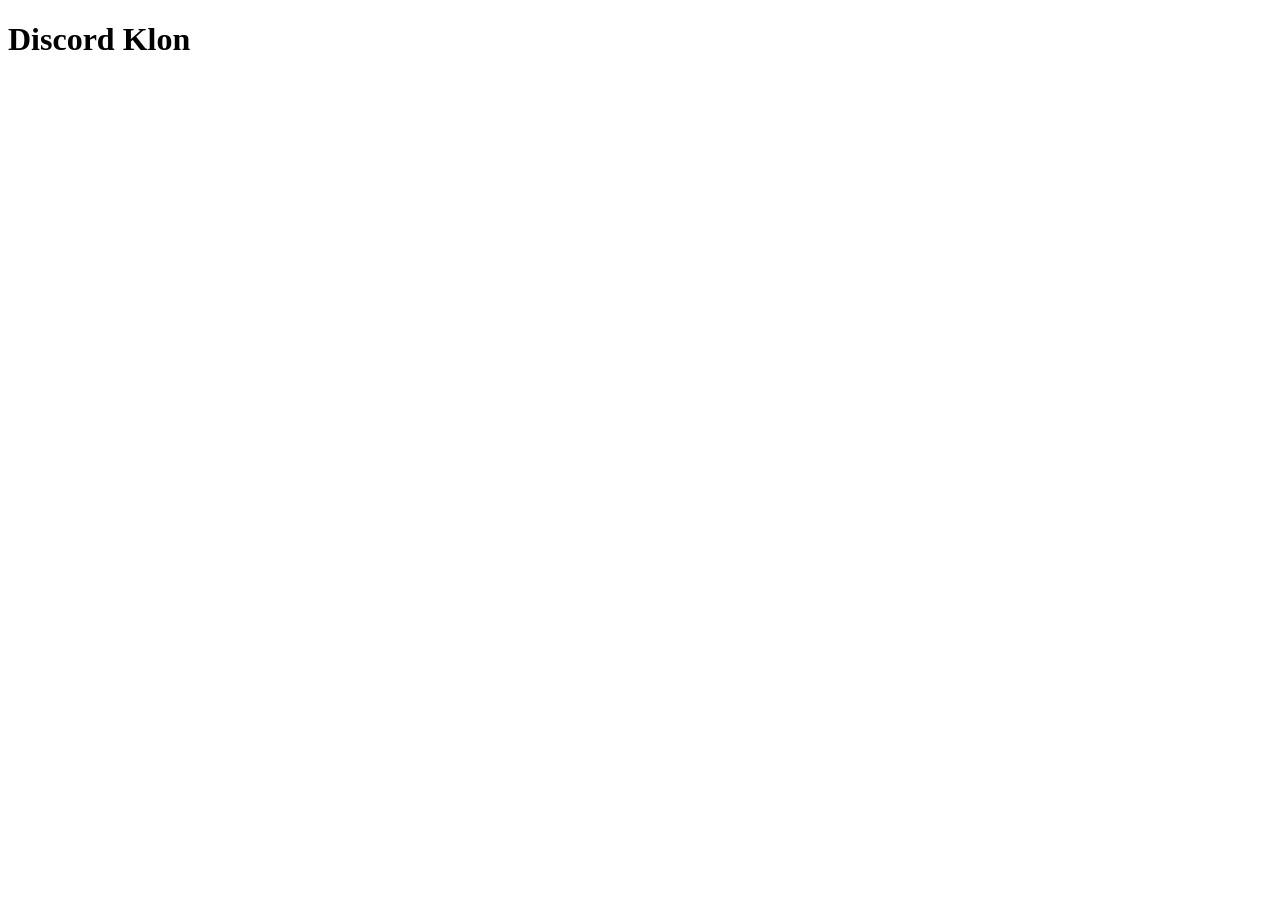
==== wwwroot/index.html @ 87304ded "Refactor project structure: move HTML, JS, and CSS to wwwroot; remove old public files; update proje" ====
<!doctype html>
<html lang="en">
  <head>
    <meta charset="UTF-8" />
    <meta name="viewport" content="width=device-width, initial-scale=1.0" />
    <title>Discord klon</title>
    <script src="index.js" defer></script>
    <link rel="stylesheet" href="styles.css" />
  </head>
  <body>
    <h1>Discord Klon</h1>
    <div id="message-container">
      <p id="user-name"></p>
      <p id="message"></p>
    </div>
  </body>
</html>
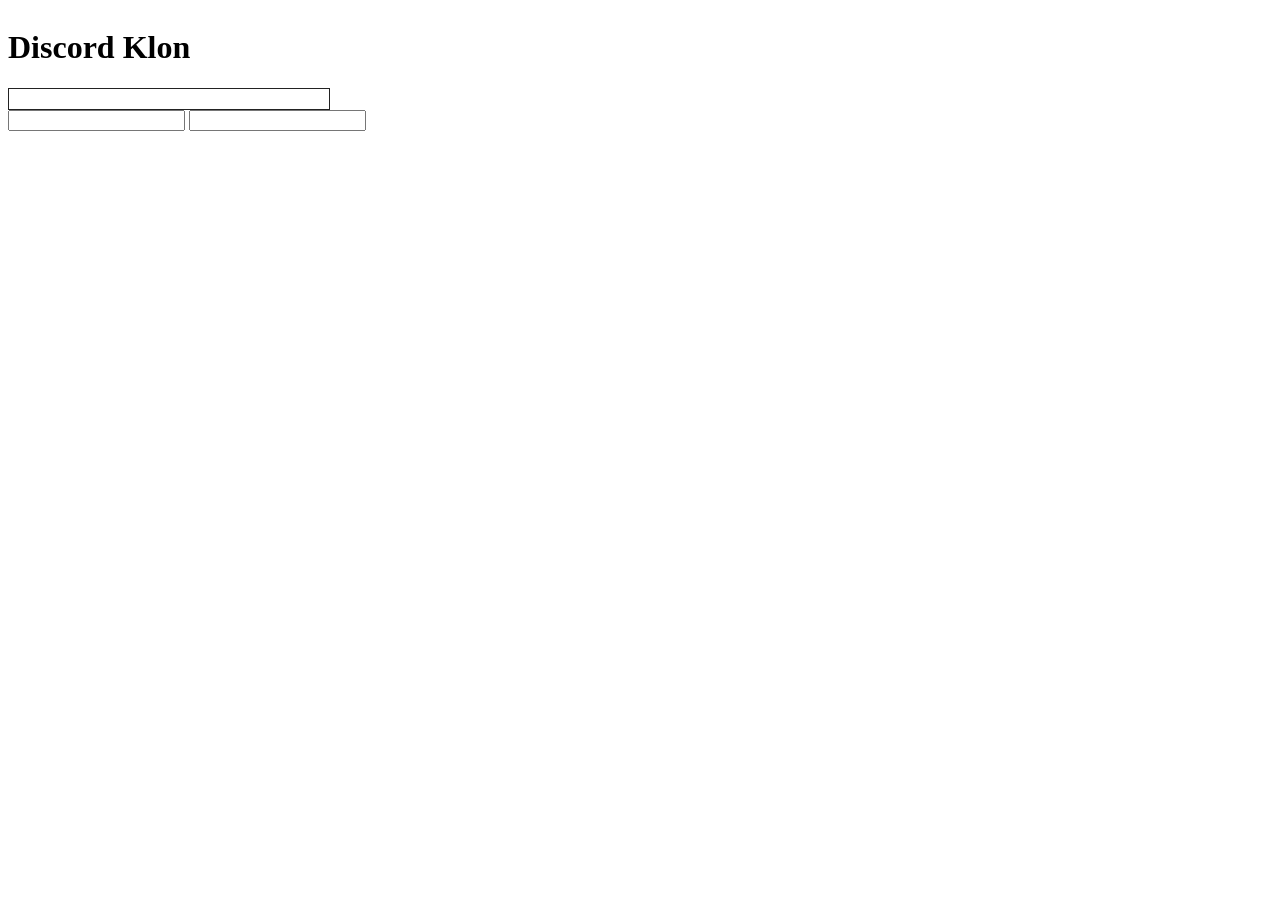
==== commit 28ad7244: "Add creating list of posts" ====
--- a/wwwroot/index.html
+++ b/wwwroot/index.html
@@ -9,9 +9,10 @@
   </head>
   <body>
     <h1>Discord Klon</h1>
-    <div id="message-container">
-      <p id="user-name"></p>
-      <p id="message"></p>
+    <div id="message-container"></div>
+    <div id="input-container">
+      <input id="name-input" type="text"/>
+      <input id="message-input" type="text"/>
     </div>
   </body>
 </html>
--- a/wwwroot/styles.css
+++ b/wwwroot/styles.css
@@ -0,0 +1,20 @@
+main, html {
+    height: 100%;
+    display: flex;
+    flex-direction: column;
+    gap: 10px;
+}
+
+h1 {
+    justify-self: center;
+}
+
+#message-container {
+    border: 1px solid #222;
+    max-width: 300px;
+    padding: 10px;
+}
+
+.user-name {
+    font-weight: bold;
+}
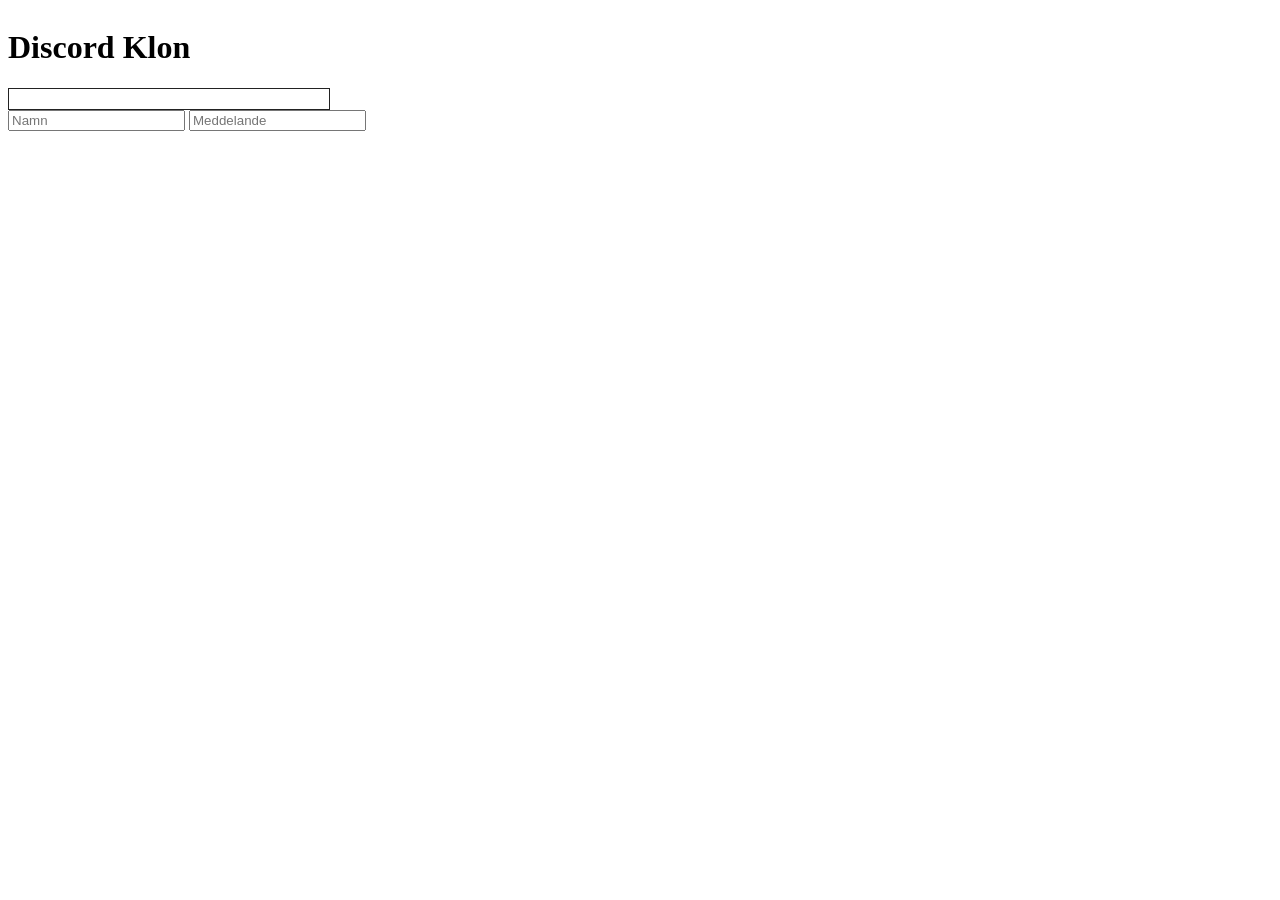
==== commit f0036427: "Add placeholders for input boxes" ====
--- a/wwwroot/index.html
+++ b/wwwroot/index.html
@@ -11,8 +11,8 @@
     <h1>Discord Klon</h1>
     <div id="message-container"></div>
     <div id="input-container">
-      <input id="name-input" type="text"/>
-      <input id="message-input" type="text"/>
+      <input id="name-input" type="text" placeholder="Namn"/>
+      <input id="message-input" type="text" placeholder="Meddelande"/>
     </div>
   </body>
 </html>
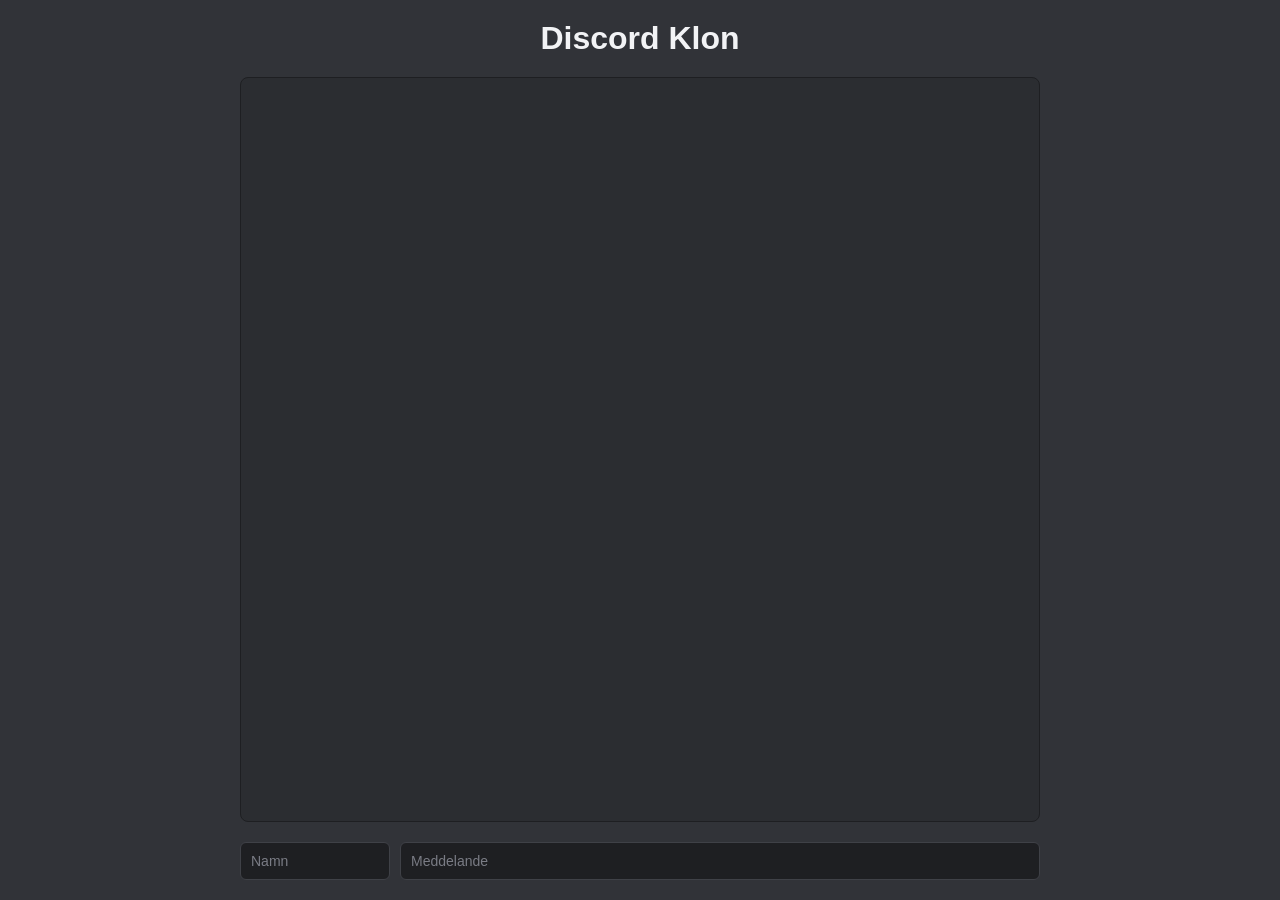
==== commit 62eeeeb4: "add scroll and fix styling" ====
--- a/wwwroot/index.html
+++ b/wwwroot/index.html
@@ -8,11 +8,13 @@
     <link rel="stylesheet" href="styles.css" />
   </head>
   <body>
+    <main>
     <h1>Discord Klon</h1>
     <div id="message-container"></div>
     <div id="input-container">
       <input id="name-input" type="text" placeholder="Namn"/>
       <input id="message-input" type="text" placeholder="Meddelande"/>
     </div>
+    </main>
   </body>
 </html>
--- a/wwwroot/styles.css
+++ b/wwwroot/styles.css
@@ -1,20 +1,115 @@
-main, html {
+html, body {
     height: 100%;
+    margin: 0;
+    overflow: hidden; 
+}
+
+body {
+    background: #313338; 
+    color: #f2f3f5;
+    font-family: Arial, sans-serif;
+    padding: 20px;
+    box-sizing: border-box;
+    display: flex;             
+    flex-direction: column;
+}
+
+main {
     display: flex;
     flex-direction: column;
-    gap: 10px;
-}
+    align-items: center;       
+    width: 100%;               
+    gap: 20px;    
+    flex: 1;                   
+    min-height: 0; 
+}        
 
 h1 {
-    justify-self: center;
+    margin: 0;  
 }
 
 #message-container {
-    border: 1px solid #222;
-    max-width: 300px;
-    padding: 10px;
+    background: #2b2d31; 
+    display: flex;
+    flex-direction: column;
+    gap: 12px;
+    padding: 16px;
+    border-radius: 8px;
+    border: 1px solid #1e1f22;
+    width: 100%;
+    max-width: 800px;
+    box-sizing: border-box;
+    flex: 1;                   
+    overflow-y: auto;          
+    min-height: 0;             
+    scrollbar-width: thin;
+    scrollbar-color: #1e1f22 #414346;
+}
+
+.message-item {
+    display: flex;
+    flex-direction: column;
+    background: #383a40; 
+    padding: 10px 14px;
+    border-radius: 6px;
+    max-width: 600px;
+    flex-shrink: 0;            
 }
 
 .user-name {
     font-weight: bold;
+    color: #7289da; 
+    margin: 0 0 4px 0;
 }
+
+.message {
+    margin: 0;
+    color: #dcddde;
+}
+
+#input-container {
+    display: flex;
+    gap: 10px;
+    width: 100%;
+    max-width: 800px;
+    box-sizing: border-box;
+    flex-shrink: 0;            
+}
+
+#input-container input {
+    background: #1e1f22;
+    border: 1px solid #3f4147;
+    padding: 10px;
+    border-radius: 6px;
+    color: #f2f3f5;
+    font-size: 14px;
+    box-sizing: border-box;
+}
+
+#input-container input::placeholder {
+    color: #7a7c85;
+}
+
+#name-input {
+    flex: 2;          
+    max-width: 150px; 
+}
+
+#message-input {
+    flex: 3;
+}
+
+/* Chrome, Edge & Safari scrollbar */
+#message-container::-webkit-scrollbar {
+    width: 8px;
+}
+
+#message-container::-webkit-scrollbar-track {
+    background: #414346; 
+    border-radius: 8px;
+}
+
+#message-container::-webkit-scrollbar-thumb {
+    background: #1e1f22; 
+    border-radius: 8px;
+}
